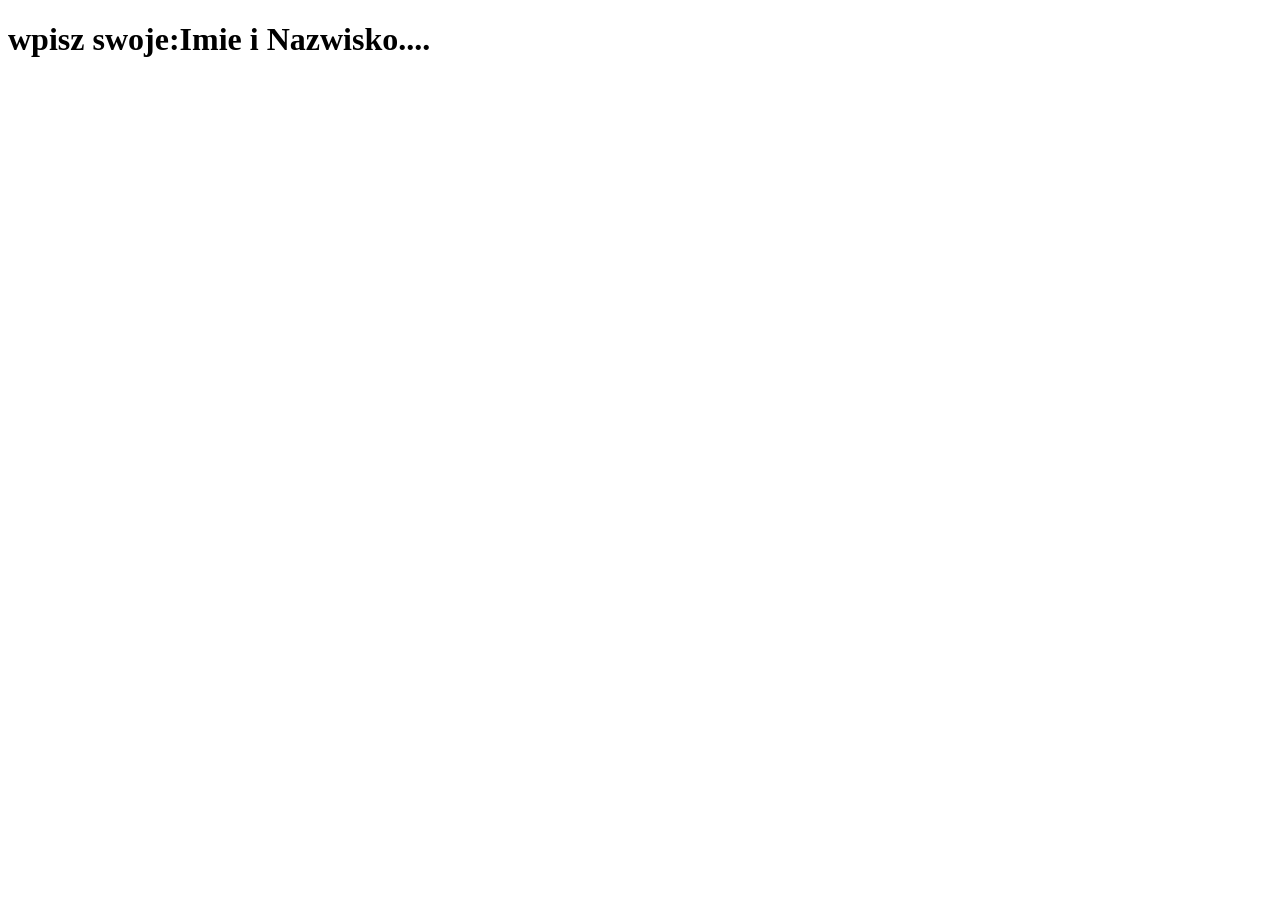
==== index.html @ dee0d2b1 "Initial commit" ====
<!DOCTYPE html>
<html>
  <head>
    <title> wpisz swoje:Imie i Nazwisko....</title>
    <meta charset="UTF-8" />
    <link rel="stylesheet" type="text/html" href="style.css" />
  </head>

  <body>
  <h1>wpisz swoje:Imie i Nazwisko....</h1>

    <script src="index.js"></script>
  </body>
</html>
---- style.css ----
body {
color: darkgrey;
}
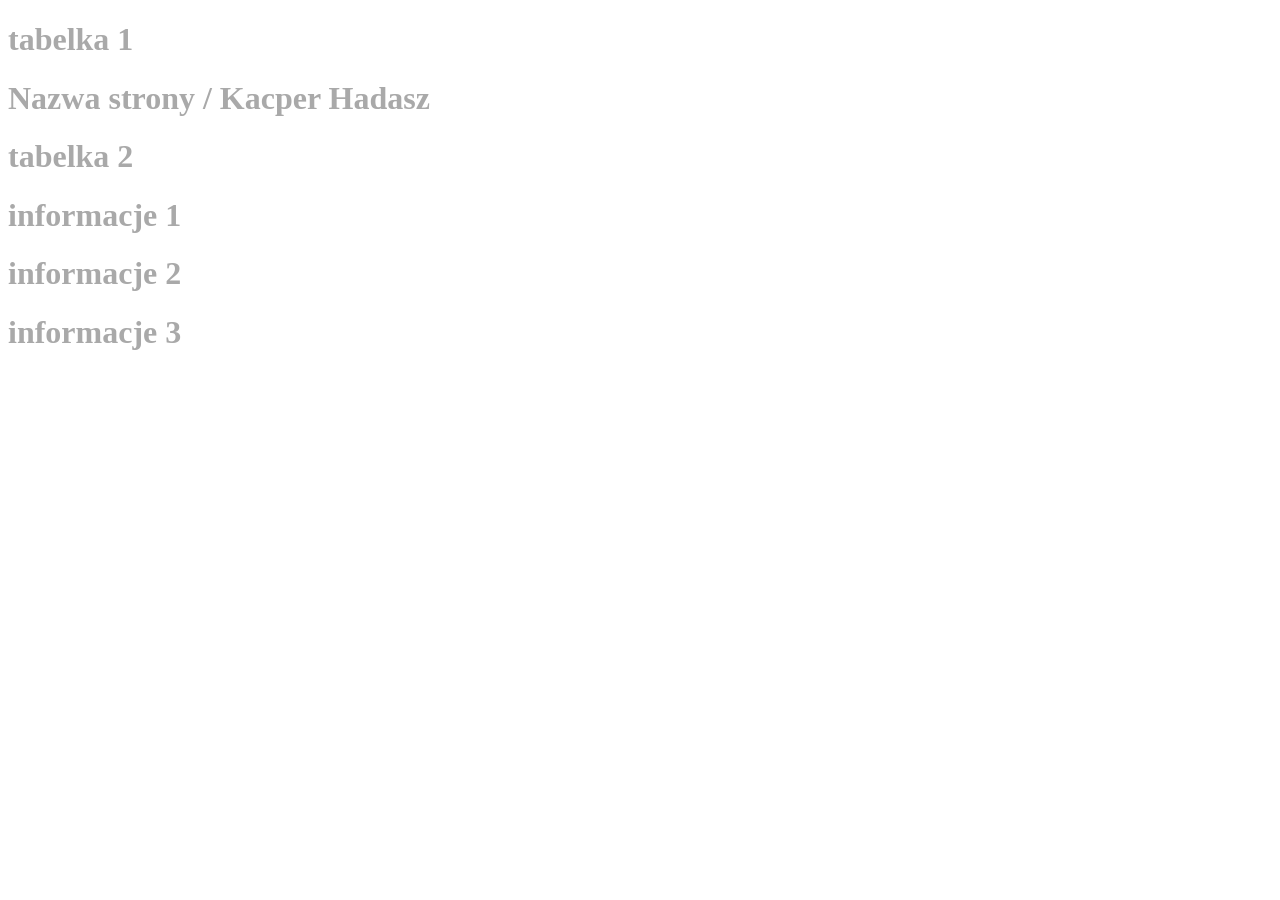
==== commit ecabd3c8: "Update index.html" ====
--- a/index.html
+++ b/index.html
@@ -1,14 +1,37 @@
 <!DOCTYPE html>
-<html>
-  <head>
-    <title> wpisz swoje:Imie i Nazwisko....</title>
-    <meta charset="UTF-8" />
-    <link rel="stylesheet" type="text/html" href="style.css" />
-  </head>
+<html lang="en">
+<head>
+    <meta charset="UTF-8">
+    <meta name="viewport" content="width=device-width, initial-scale=1.0">
+    <title>Kacper Hadasz</title>
+    <link rel="stylesheet" href="style.css">
+</head>
+<body class="body">
 
-  <body>
-  <h1>wpisz swoje:Imie i Nazwisko....</h1>
+<div class="item a">
+    <h1>tabelka 1</h1>
+</div>
 
-    <script src="index.js"></script>
-  </body>
+<div class="item b">
+    <h1>Nazwa strony / Kacper Hadasz
+    </h1>
+</div>
+
+<div class="item c">
+    <h1>tabelka 2</h1>
+</div>
+
+<div class="item d">
+    <h1>informacje 1</h1>
+</div>
+
+<div class="item e">
+    <h1>informacje 2</h1>
+</div>
+
+<div class="item f">
+    <h1>informacje 3</h1>
+</div>
+    
+</body>
 </html>
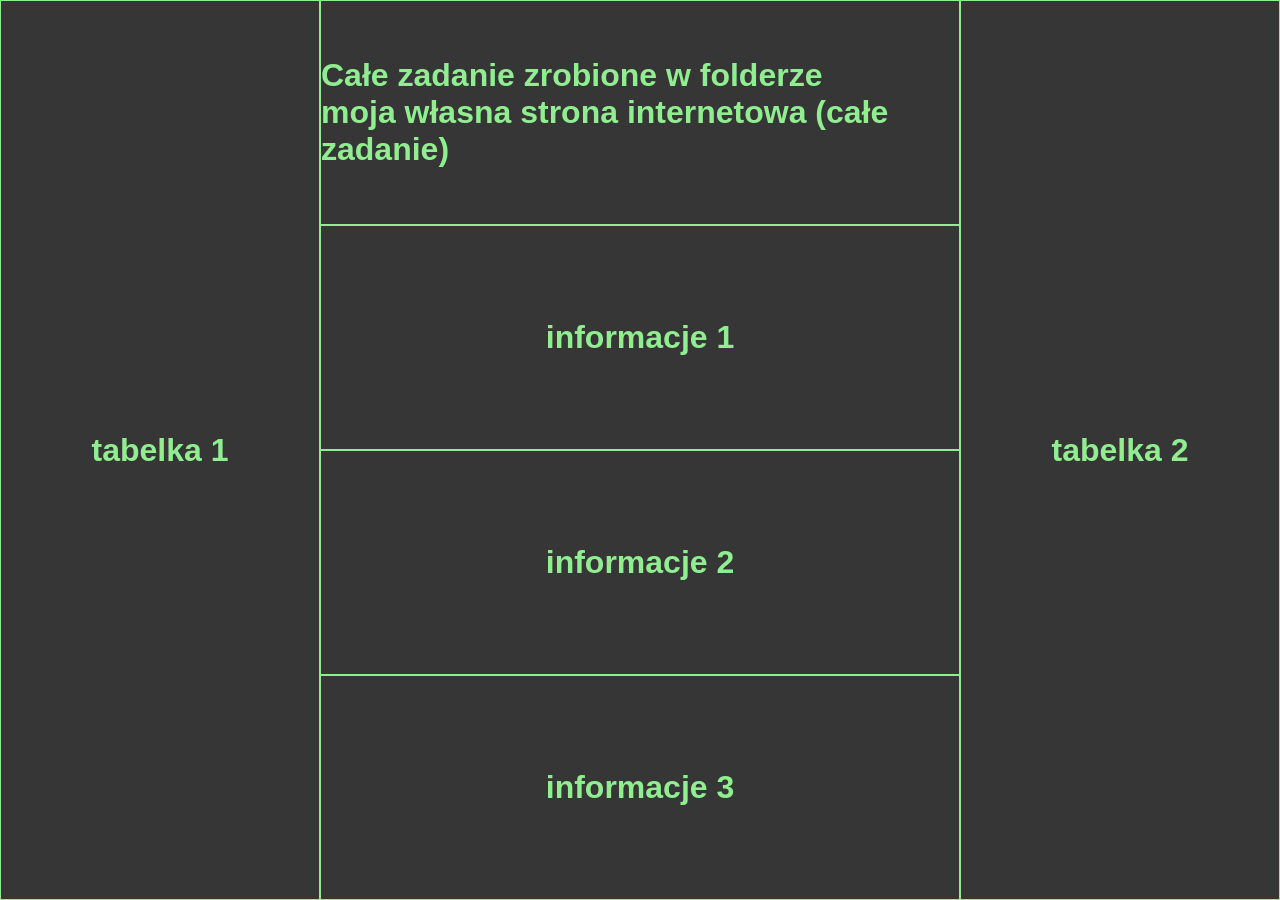
==== commit 89069059: "Update index.html" ====
--- a/index.html
+++ b/index.html
@@ -13,7 +13,7 @@
 </div>
 
 <div class="item b">
-    <h1>Nazwa strony / Kacper Hadasz
+    <h1>Całe zadanie zrobione w folderze <br/> moja własna strona internetowa (całe zadanie)
     </h1>
 </div>
 
--- a/style.css
+++ b/style.css
@@ -1,3 +1,47 @@
-body {
-color: darkgrey;
+.body{
+    display: grid;
+    height: 100vh;
+    width: 100%;
+    margin: auto 0;
+    font-family: sans-serif;
+    grid-template-columns: 25% 25% 25% 25% ;
+    grid-template-rows: 25% 25% 25% 25%;
+    grid-template-areas: 
+    "a b b c"
+    "a d d c"
+    "a e e c"
+    "a f f c";
 }
+
+.item{
+    background-color: rgb(54, 54, 54);
+   border:  1px solid lightgreen;
+   display: flex;
+   justify-content: center;
+   align-items: center;
+   color: lightgreen;
+}
+
+.a{
+    grid-area: a;
+}
+
+.b{
+    grid-area: b;
+}
+
+.c{
+    grid-area: c;
+}
+
+.d{
+    grid-area: d;
+}
+
+.e{
+    grid-area: e;
+}
+
+.f{
+    grid-area: f;
+}
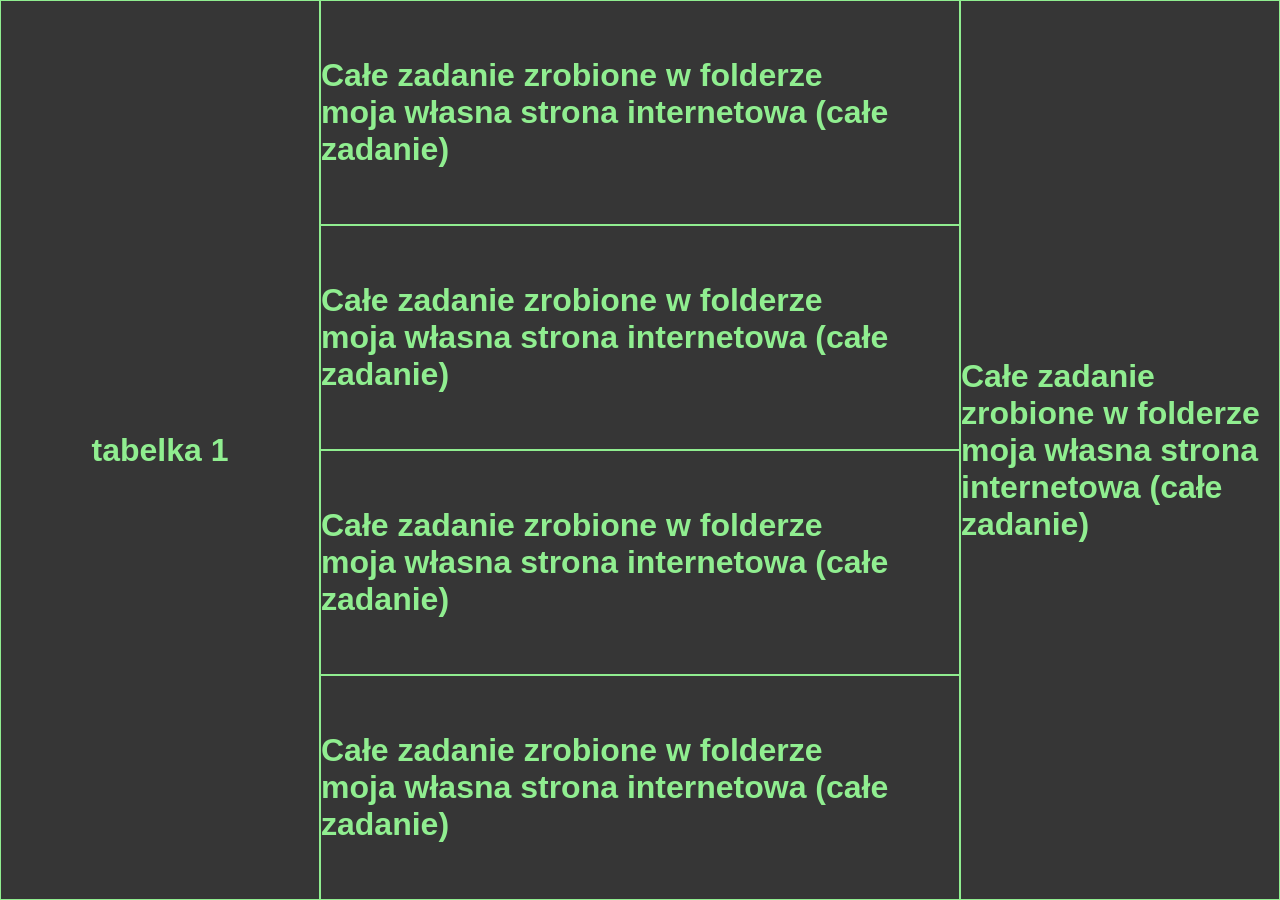
==== commit b38affbd: "Update index.html" ====
--- a/index.html
+++ b/index.html
@@ -18,19 +18,19 @@
 </div>
 
 <div class="item c">
-    <h1>tabelka 2</h1>
+    <h1>Całe zadanie zrobione w folderze <br/> moja własna strona internetowa (całe zadanie)</h1>
 </div>
 
 <div class="item d">
-    <h1>informacje 1</h1>
+    <h1>Całe zadanie zrobione w folderze <br/> moja własna strona internetowa (całe zadanie)</h1>
 </div>
 
 <div class="item e">
-    <h1>informacje 2</h1>
+    <h1>Całe zadanie zrobione w folderze <br/> moja własna strona internetowa (całe zadanie)</h1>
 </div>
 
 <div class="item f">
-    <h1>informacje 3</h1>
+    <h1>Całe zadanie zrobione w folderze <br/> moja własna strona internetowa (całe zadanie)</h1>
 </div>
     
 </body>
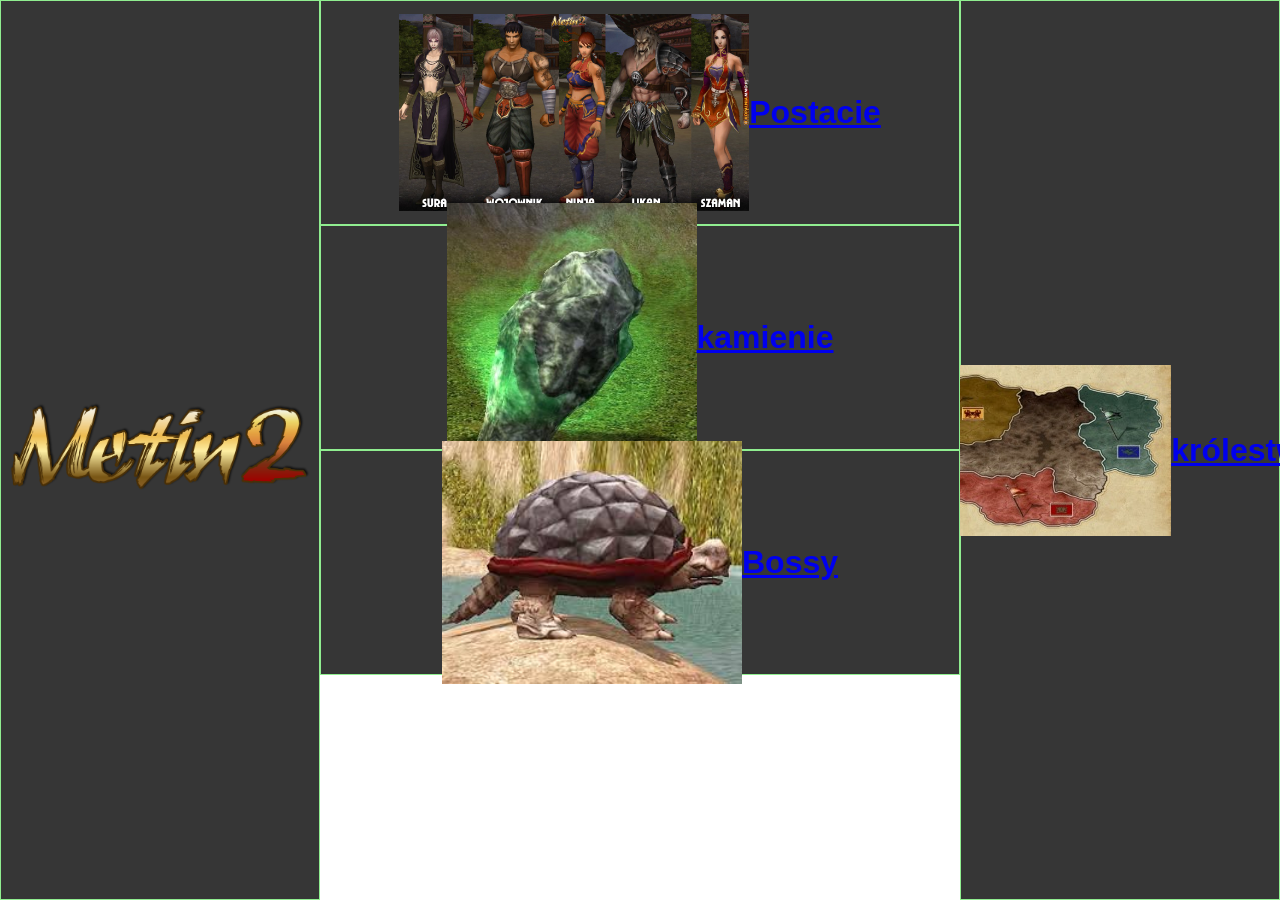
==== commit 2e66c663: "Update index.html" ====
--- a/index.html
+++ b/index.html
@@ -1,3 +1,4 @@
+
 <!DOCTYPE html>
 <html lang="en">
 <head>
@@ -9,29 +10,34 @@
 <body class="body">
 
 <div class="item a">
-    <h1>tabelka 1</h1>
+    <h1><img src="obrazki\logo.png" width="300px"></h1>
+    
+    <h2></h2>
 </div>
 
+
+
 <div class="item b">
-    <h1>Całe zadanie zrobione w folderze <br/> moja własna strona internetowa (całe zadanie)
-    </h1>
+    <img class="img" src="obrazki\postacie.jpg" width="350px">
+    <h1><a href="postacie.html" class="button">Postacie</a></h1>
 </div>
 
 <div class="item c">
-    <h1>Całe zadanie zrobione w folderze <br/> moja własna strona internetowa (całe zadanie)</h1>
+    <img class="img" src="obrazki\królestwa.jpg" width="350px">
+    <h1><a href="królestwa.html" class="button">królestwa</a></h1>
 </div>
 
 <div class="item d">
-    <h1>Całe zadanie zrobione w folderze <br/> moja własna strona internetowa (całe zadanie)</h1>
+    <img class="img" src="obrazki\kamienie.jpg" width="250px">
+    <h1><a href="kamienie.html" class="button">kamienie</a></h1>
 </div>
 
 <div class="item e">
-    <h1>Całe zadanie zrobione w folderze <br/> moja własna strona internetowa (całe zadanie)</h1>
+    <img class="img" src="obrazki\bossy.jpg" width="300px">
+    <h1><a href="bossy.html" class="button">Bossy</a></h1>
 </div>
 
-<div class="item f">
-    <h1>Całe zadanie zrobione w folderze <br/> moja własna strona internetowa (całe zadanie)</h1>
-</div>
+
     
 </body>
 </html>
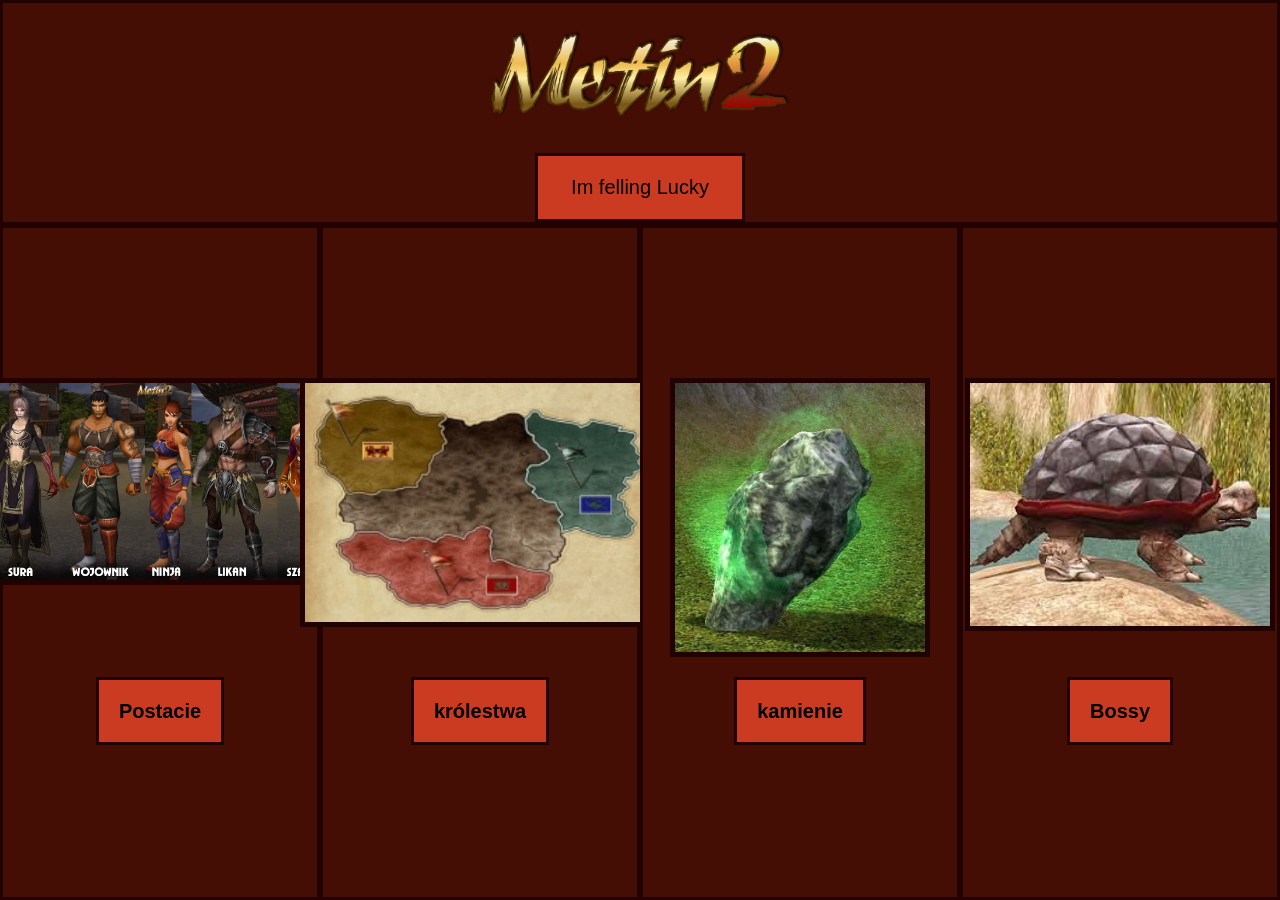
==== commit dcb77c0f: "Update index.html" ====
--- a/index.html
+++ b/index.html
@@ -10,7 +10,10 @@
 <body class="body">
 
 <div class="item a">
+    <span class="random"></span>
     <h1><img src="obrazki\logo.png" width="300px"></h1>
+    <button class="button">Im felling Lucky</button>
+    
     
     <h2></h2>
 </div>
@@ -40,4 +43,7 @@
 
     
 </body>
+
+<script src="index.js"></script>
+
 </html>
--- a/style.css
+++ b/style.css
@@ -4,44 +4,76 @@
     width: 100%;
     margin: auto 0;
     font-family: sans-serif;
-    grid-template-columns: 25% 25% 25% 25% ;
+    grid-template-columns: 25% 25% 25% 25%  ;
     grid-template-rows: 25% 25% 25% 25%;
     grid-template-areas: 
-    "a b b c"
-    "a d d c"
-    "a e e c"
-    "a f f c";
+    "a a a a"
+    "b c d e"
+    "b c d e"
+    "b c d e";
 }
 
 .item{
-    background-color: rgb(54, 54, 54);
-   border:  1px solid lightgreen;
+    background-color: rgb(68, 14, 5);
+   border:  3px solid rgb(34, 1, 1);
    display: flex;
    justify-content: center;
    align-items: center;
-   color: lightgreen;
+   color: black;
+   flex-direction: column;
+  justify-content: space-between;
+  
 }
 
 .a{
     grid-area: a;
+    display: flex;
+    flex-direction: column;
+    font-size: 20px;
 }
 
 .b{
     grid-area: b;
+    padding: 150px;
 }
 
 .c{
     grid-area: c;
+    padding: 150px;
 }
 
 .d{
     grid-area: d;
+    padding: 150px;
 }
 
 .e{
     grid-area: e;
+    padding: 150px;
 }
 
-.f{
-    grid-area: f;
+
+
+.button{
+    border: none;
+    outline: none;
+    background: none;
+    border: 3px solid rgb(34, 1, 1);
+    padding: 20px;
+    width: 210px;
+    font-size: 20px;
+    background: rgb(202, 59, 34);
+    color: inherit;
+    text-decoration:none;    
+    
 }
+
+.button:active{
+    background: rgb(107, 26, 12);
+    transform: translateY(4px);
+    
+}
+
+.img{
+    border: 5px solid rgb(34, 1, 1);
+}
